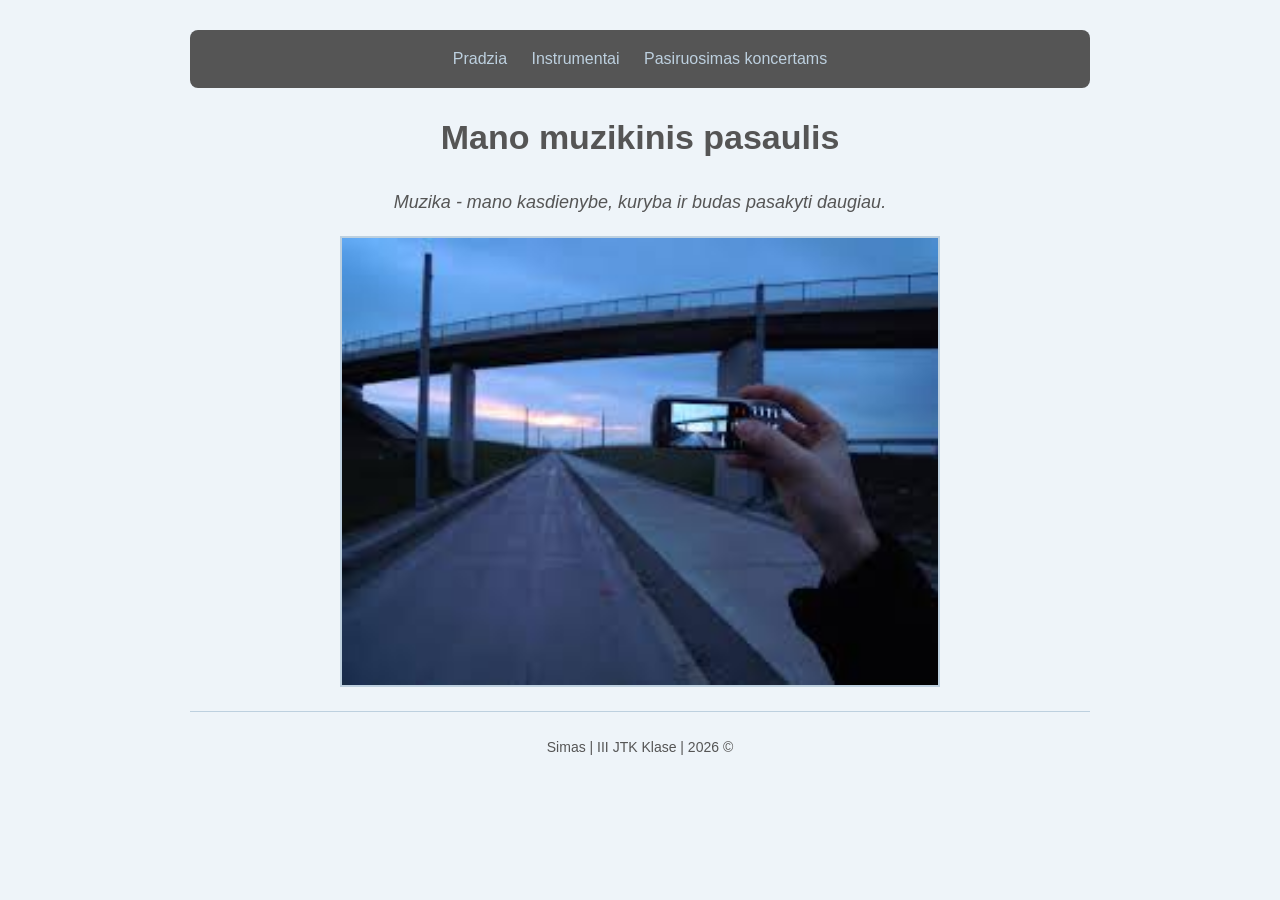
==== index.html @ 3fe85779 "daba gera" ====
<!DOCTYPE html>
<html lang="lt">
<head>
    <meta charset="UTF-8">
    <meta name="viewport" content="width=device-width, initial-scale=1.0">
    <title>Pradžia</title>
    <link rel="stylesheet" href="style.css">
</head>
<body>
    <nav>
        <a href="index.html">Pradzia</a>
        <a href="instrumentai.html">Instrumentai</a>
        <a href="pasiruosimas.html">Pasiruosimas koncertams</a>
    </nav>
    <main>
 <h1>Mano muzikinis pasaulis</h1>
 <p class="intro"> Muzika - mano kasdienybe, kuryba ir budas pasakyti daugiau.</p>
 <img class="large" src="image/yttetete.jpg" alt="baranka patranka">
 </p>
    </main>
    <footer>
        <hr>
<p>Simas | III JTK Klase | 2026 &copy; </p>
    </footer>
</body>
</html>
---- style.css ----
/*Bendras stilius*/
body {
    background: #eef4f9;
    color: #555;
    font-family: Arial, sans-serif;
    max-width: 900px;
    margin: 30px auto;
    padding : 0 20px;
    line-height: 1.6;

}
h1 {
    text-align: center;
    font-size: 34px;
    color: #555;

}

h2 {
    color: #555;
    font-size: 30px;
    margin-top: 30px;
}
p, ul, ol {
    font-size: 18px;
}

.intro {
    text-align: center;
    font-style: italic;

}
/* Visi paveiksleliai turi remeli ir suapvalintus kampus*/
img {
    width: 300px;
    max-width: 100%;
    height: auto;
    border: 2px solid #bdd0df;
    box-sizing: border-box;
}
/* Kklase leidzia pasirinkti didesni img plotiir ji sucentruoja */
.large {
    width: 600px;
    display: block;
    margin: 20px auto;

}
nav {
    background-color: #555;
    padding: 12px;
    text-align: center;
    border-radius: 8px;

} 

nav a {
    display: inline-block;
    color: #bdd0df;

    margin: 4px 10px;

    margin-top: 4px;
    margin-right: 10px;
    margin-bottom: 4px;
    margin-left: 10px;
}

a { 
    color :#555;
    text-decoration: none;
}

a:hover { 
    background-color: white;
    columns: #555;
}
li {
    margin-bottom: 10px;

}
mark {
    background-color: #f5dda0;
}

hr {
    border: 0;
    border-top: 1px solid #bdd0df;
    margin: 24px 0;
}

footer p {
 font-size: 14px;
}

footer  {
    text-align: center;
}
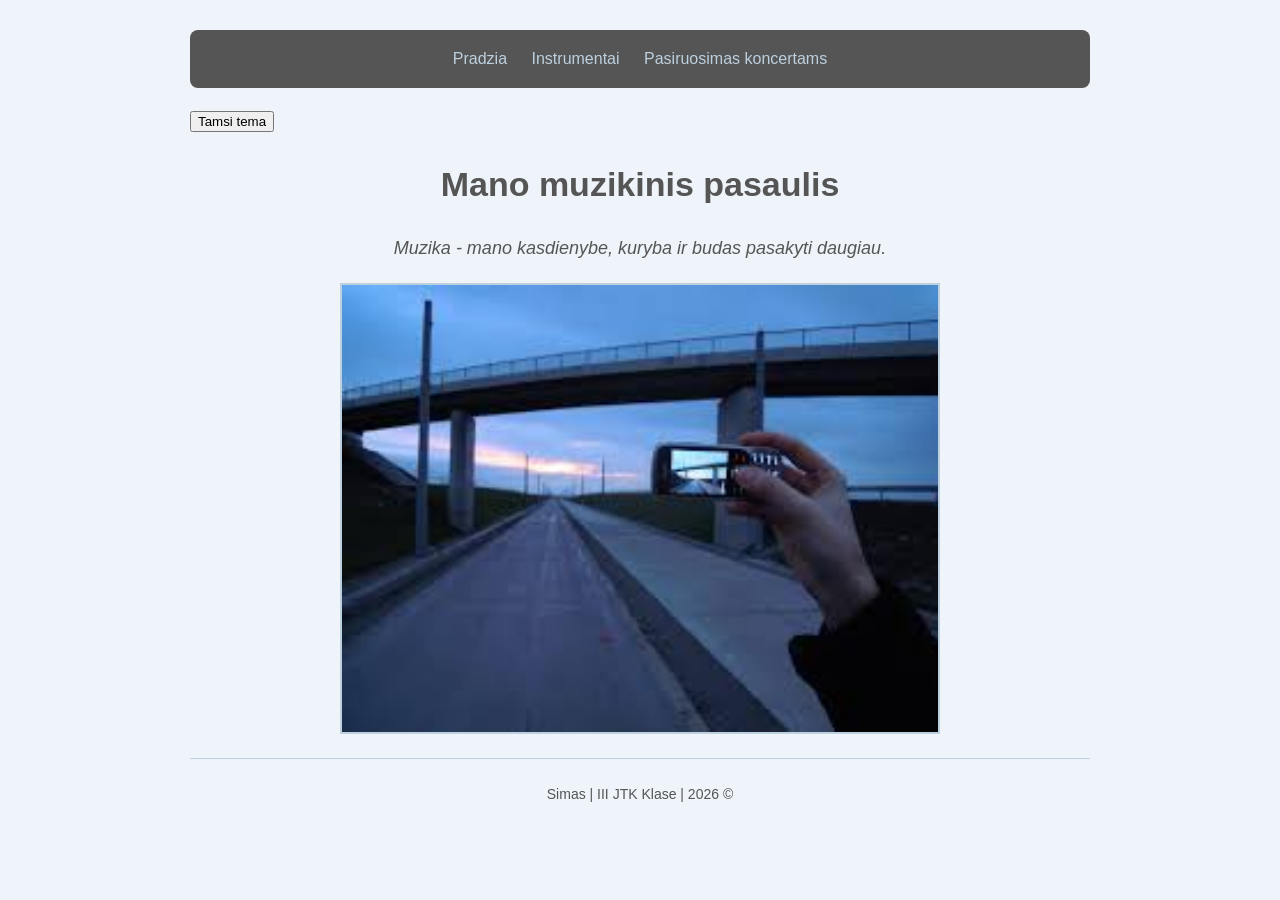
==== commit ddc049e3: "Add files via upload" ====
--- a/index.html
+++ b/index.html
@@ -5,13 +5,16 @@
     <meta name="viewport" content="width=device-width, initial-scale=1.0">
     <title>Pradžia</title>
     <link rel="stylesheet" href="style.css">
+    <script src="script.js" defer></script>
 </head>
 <body>
     <nav>
+
         <a href="index.html">Pradzia</a>
         <a href="instrumentai.html">Instrumentai</a>
         <a href="pasiruosimas.html">Pasiruosimas koncertams</a>
     </nav>
+    <p><button id="changeTheme" class="toggle-button" type="button" aria-pressed="false">Tamsi tema</button></p>
     <main>
  <h1>Mano muzikinis pasaulis</h1>
  <p class="intro"> Muzika - mano kasdienybe, kuryba ir budas pasakyti daugiau.</p>
